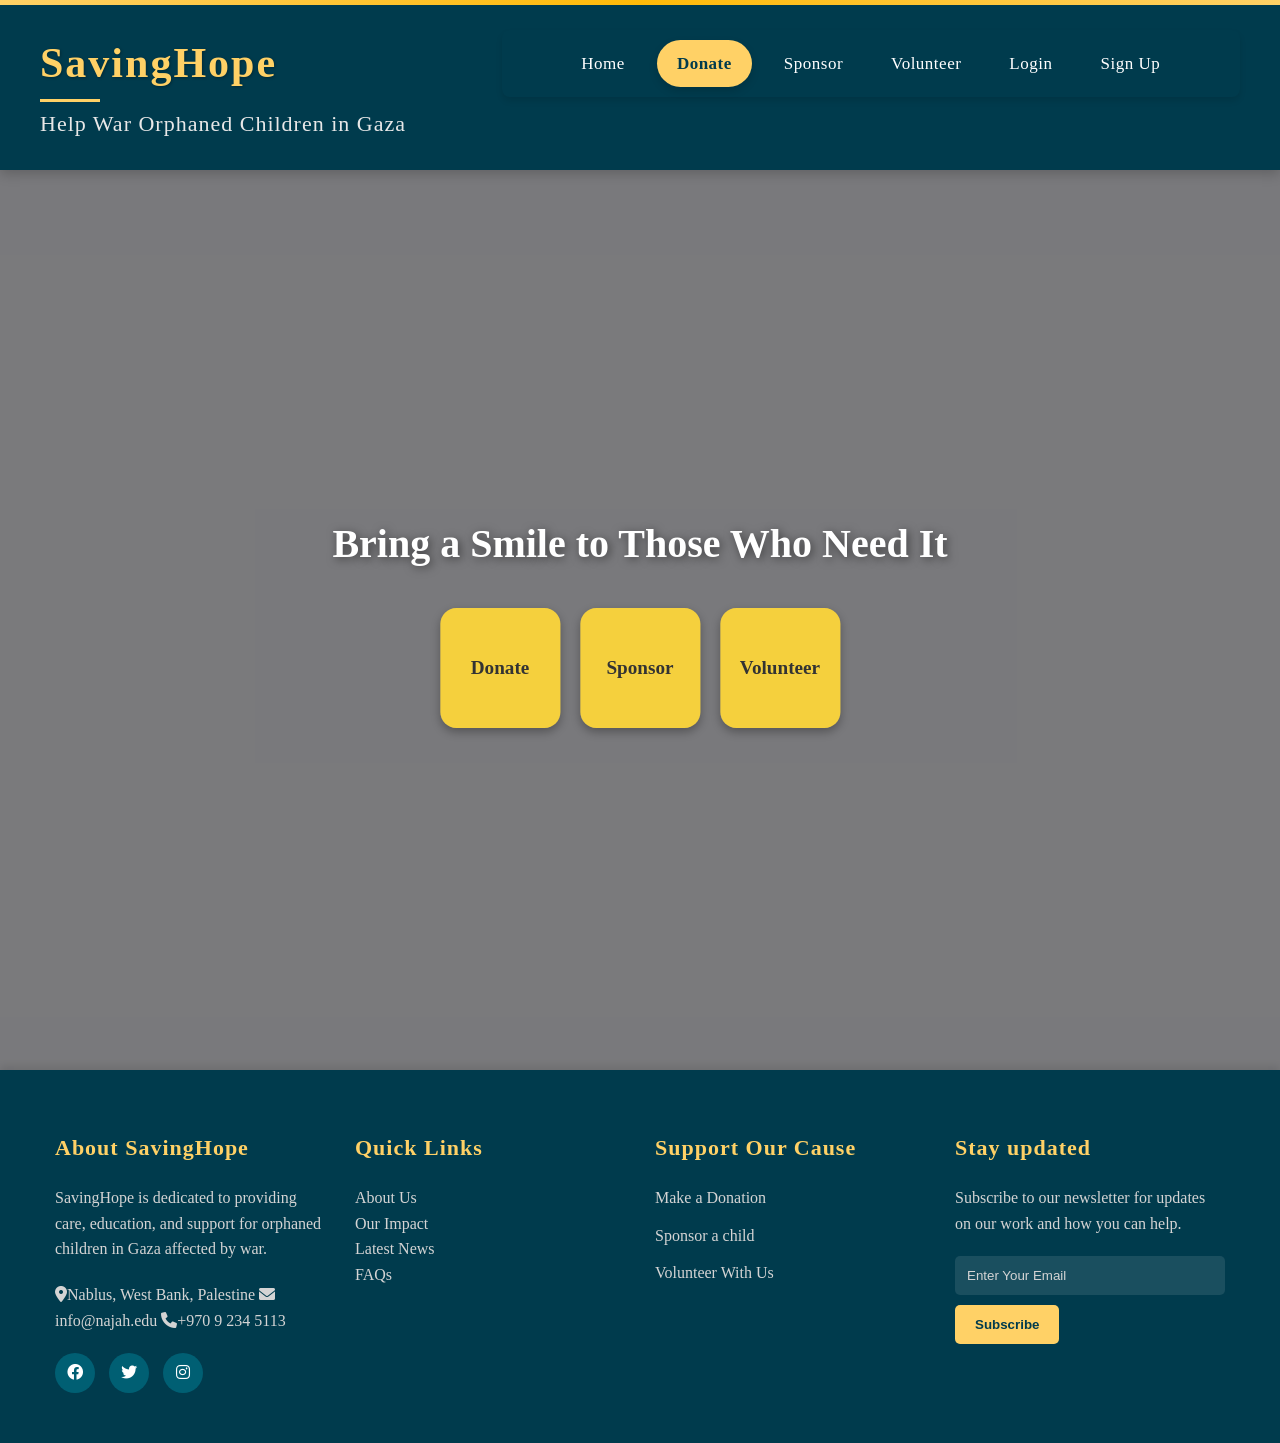
==== WebHW/index.html @ 6a62d649 "Add files via upload" ====
<!DOCTYPE html>
<html lang="en">
<head>
  <meta charset="UTF-8">
  <meta name="viewport" content="width=device-width, initial-scale=1.0">
  <title>Saving Hope -Gaza</title>
  <link rel="stylesheet" href="style.css">
  <link rel="stylesheet" href="header.css">
  <link rel="stylesheet" href="footer.css">
  <link rel="stylesheet" href="homepage.css">
  <link rel="stylesheet" href="https://cdnjs.cloudflare.com/ajax/libs/font-awesome/6.0.0-beta3/css/all.min.css">
</head>
<body>
<header class="header">
  <div class="header-content">
    <div class="header-left">
      <h1 class="project-title">SavingHope</h1>
      <h2 class="project-subtitle">Help War Orphaned Children in Gaza</h2>
    </div>

    <div class="header-right">
      <nav class="navbar">
        <a href="index.html">Home</a>
        <a href="donate.html" class="donate-btn">Donate</a>
        <a href="#sponsor">Sponsor</a>
        <a href="#volunteer">Volunteer</a>
        <a href="login.html">Login</a>
        <a href="#signup">Sign Up</a>
      </nav>
    </div>
  </div>
</header>

<main class="homepage">
  <div class="container">
    <div class="content">
      <h1>Bring a Smile to Those Who Need It</h1>
      <div class="buttons">
        <a href="#donate" class="btn-card">
          <span>Donate</span>
        </a>
        <a href="#sponsor" class="btn-card">
          <span>Sponsor</span>
        </a>
        <a href="#volunteer" class="btn-card">
          <span>Volunteer</span>
        </a>
      </div>
    </div>
  </div>
</main>

<footer class="footer">
  <div class="footer-content">
    <div class="footer-section about">
      <h3 class="footer-heading">About SavingHope</h3>
      <p>SavingHope is dedicated to providing care, education, and support for orphaned children in Gaza affected by war.</p>
      <div class="contact">
        <span><i class="fas fa-map-marker-alt"></i>Nablus, West Bank, Palestine</span>
        <span><i class="fas fa-envelope"></i>info@najah.edu</span>
        <span><i class="fas fa-phone"></i>+970 9 234 5113</span>
      </div>
      <div class="socials">
        <a href="#"><i class="fab fa-facebook"></i></a>
        <a href="#"><i class="fab fa-twitter"></i></a>
        <a href="#"><i class="fab fa-instagram"></i></a>
      </div>
    </div>

    <div class="footer-section links">
      <h3 class="footer-heading">Quick Links</h3>
      <ul>
        <li><a href="#">About Us</a></li>
        <li><a href="#">Our Impact</a></li>
        <li><a href="#">Latest News</a></li>
        <li><a href="#">FAQs</a></li>
      </ul>
    </div>

    <div class="footer-section support">
      <h3 class="footer-heading">Support Our Cause</h3>
      <ul>
        <li><a href="donate.html">Make a Donation</a></li>
        <li><a href="#">Sponsor a child</a></li>
        <li><a href="#">Volunteer With Us</a></li>
      </ul>
    </div>

    <div class="footer-section newsletter">
      <h3 class="footer-heading">Stay updated</h3>
      <p>Subscribe to our newsletter for updates on our work and how you can help.</p>
      <form action="#" method="post">
        <input type="email" name="email" class="newsletter-input" placeholder="Enter Your Email">
        <button type="submit" class="newsletter-btn">Subscribe</button>
      </form>
    </div>
  </div>
</footer>

</body>
</html>
---- WebHW/style.css ----
* {
    margin: 0;
    padding: 0;
    box-sizing: border-box;
}

body {
    font-family: 'Roboto', 'sans-serif';
    background-color: #f4f4f9;
    color: #333;
    line-height: 1.6;
}
---- WebHW/header.css ----
.header {
    display: flex;
    justify-content: space-between;
    align-items: center;
    background-color: #003b4d;
    color: white;
    padding: 30px 40px;
    box-shadow: 0 4px 12px rgba(0, 0, 0, 0.2);
    position: relative;
    z-index: 100;
    transition: all 0.4s ease;
}

.header:hover {
    background-color: #004c61;
}

.header::before {
    content: '';
    position: absolute;
    top: 0;
    left: 0;
    width: 100%;
    height: 5px;
    background: linear-gradient(90deg, #ffd166, #ffba08, #ffd166);
    z-index: 101;
}

.header-content {
    display: flex;
    justify-content: space-between;
    width: 100%;
    max-width: 1200px;
    margin: 0 auto;
    position: relative;
}

.header-left {
    flex: 1;
}

.project-title {
    font-size: 42px;
    font-weight: 700;
    color: #ffd166;
    letter-spacing: 2px;
    margin-bottom: 12px;
    transition: all 0.3s ease;
    text-shadow: 1px 1px 3px rgba(0, 0, 0, 0.3);
    position: relative;
}

.project-title:hover {
    color: #ffba08;
    transform: translateY(-2px);
}

.project-title::after {
    content: '';
    position: absolute;
    bottom: -5px;
    left: 0;
    width: 60px;
    height: 3px;
    background-color: #ffd166;
    transition: width 0.3s ease;
}

.project-title:hover::after {
    width: 100px;
}

.project-subtitle {
    font-size: 22px;
    font-weight: 300;
    color: #e8e8e8;
    letter-spacing: 1px;
    max-width: 500px;
    line-height: 1.4;
}

.header-right {
    text-align: right;
    flex: 1.6;
}

.navbar {
    display: flex;
    justify-content: center;
    align-items: center;
    background-color: #003b4d;
    padding: 10px 0;
    box-shadow: 0 4px 6px rgba(0, 0, 0, 0.1);
    border-radius: 8px;
    transition: all 0.3s ease;
}

.navbar:hover {
    box-shadow: 0 6px 12px rgba(0, 0, 0, 0.2);
}

.navbar a {
    text-decoration: none;
    color: white;
    margin: 0 8px;
    font-size: 17px;
    font-weight: 500;
    padding: 10px 16px;
    border-radius: 5px;
    transition: all 0.3s ease;
    position: relative;
    letter-spacing: 0.5px;
}

.navbar a:hover {
    background-color: #ffd166;
    color: #003b4d;
    transform: translateY(-2px);
}

.navbar a::after {
    content: '';
    position: absolute;
    bottom: 5px;
    left: 50%;
    width: 0;
    height: 2px;
    background-color: #ffd166;
    transition: all 0.3s ease;
    transform: translateX(-50%);
}

.navbar a:hover::after {
    width: 70%;
}

.donate-btn {
    background-color: #ffd166;
    color: #003b4d !important;
    font-weight: 600 !important;
    padding: 10px 20px !important;
    border-radius: 50px !important;
    box-shadow: 0 4px 8px rgba(0, 0, 0, 0.15);
    transition: all 0.3s ease;
}

.donate-btn:hover {
    background-color: #ffba08 !important;
    transform: translateY(-3px) !important;
    box-shadow: 0 6px 12px rgba(0, 0, 0, 0.2);
}

.donate-btn::after {
    display: none;
}
---- WebHW/footer.css ----
.footer {
    background-color: #003b4d;
    color: #d4d4d4;
    padding: 60px 40px 20px;
    font-size: 16px;
    box-shadow: 0 -4px 8px rgba(0, 0, 0, 0.1);
}

.footer-content {
    display: flex;
    flex-wrap: wrap;
    justify-content: space-between;
    max-width: 1200px;
    margin: 0 auto;
}

.footer-section {
    flex: 1;
    min-width: 250px;
    margin-bottom: 30px;
    padding: 0 15px;
}

.footer-heading {
    color: #ffd166;
    font-size: 22px;
    margin-bottom: 20px;
    font-weight: 600;
    letter-spacing: 1px;
}

.about p {
    line-height: 1.6;
    margin-bottom: 20px;
}

.contant span {
    display: block;
    margin-bottom: 10px;
}

.socials {
    margin-top: 20px;
}

.socials a {
    display: inline-block;
    width: 40px;
    height: 40px;
    background-color: #005f73;
    color: white;
    border-radius: 50%;
    text-align: center;
    line-height: 40px;
    margin-right: 10px;
    transition: all 0.3s ease;
}

.socials a:hover {
    background-color: #ffd166;
    color: #003b4d;
    transform: translateY(-3px);
}

.links ul, .support ul {
    list-style: none;
}

.links ul, .support li {
    margin-bottom: 12px;
}

.links a, .support a {
    color: #d4d4d4;
    text-decoration: none;
    transition: color 0.3s ease;
}

.links a:hover, .support a:hover {
    color: #ffd166;
    padding-left: 5px;
}

.newsletter p {
    line-height: 1.6;
    margin-bottom: 20px;
}

.newsletter-input {
    width: 100%;
    padding: 12px;
    border-radius: 5px;
    border: none;
    margin-bottom: 10px;
    background-color: rgba(255, 255, 255, 0.1);
    color: white;
}

.newsletter-input::placeholder {
    color: #d4d4d4;
}

.newsletter-btn {
    background-color: #ffd166;
    color: #003b4d;
    border: none;
    padding: 12px 20px;
    border-radius: 5px;
    cursor: pointer;
    font-weight: 600;
    transition: all 0.3s ease;
}

.newsletter-btn:hover {
    background-color: #ffba08;
    transform: translateY(-2px);
}
---- WebHW/homepage.css ----
.container {
    background-image: url(https://islamonlive.in/wp-content/smush-webp/2023/11/children-of-gaza-768x512.jpg.webp);
    background-size: cover;
    background-position: center;
    background-repeat: no-repeat;
    height: 100vh;
    width: 100%;
    position: relative;
}
.container::before {
    content: "";
    position: absolute;
    top: 0;
    left: 0;
    width: 100%;
    height: 100%;
    background-color: rgba(0, 0, 0, 0.5);
    z-index: 1;
}

.content {
    position: absolute;
    top: 50%;
    left: 50%;
    transform: translate(-50%, -50%);
    text-align: center;
    color: white;
    z-index: 2;
}


h1 {
    font-size: 2.5rem;
    font-weight: bold;
    margin-bottom: 2rem;
    text-shadow: 2px 2px 10px rgba(0, 0, 0, 0.5);
}


.buttons {
    display: flex;
    justify-content: center;
    gap: 20px;
}


.btn-card {
    display: flex;
    align-items: center;
    justify-content: center;
    width: 120px;
    height: 120px;
    background: rgba(255, 204, 0, 0.9);
    color: black;
    font-size: 1.2rem;
    font-weight: bold;
    text-decoration: none;
    border-radius: 16px;
    transition: all 0.3s ease;
    box-shadow: 0 4px 10px rgba(0, 0, 0, 0.3);
    position: relative;
    overflow: hidden;
}


.btn-card:hover {
    background: rgba(255, 170, 0, 1);
    transform: translateY(-5px);
    box-shadow: 0 8px 16px rgba(255, 170, 0, 0.7);
}


.btn-card::before {
    content: "";
    position: absolute;
    width: 200%;
    height: 200%;
    background: rgba(255, 255, 255, 0.2);
    top: -50%;
    left: -50%;
    transform: rotate(30deg);
    transition: all 0.4s ease-in-out;
}

.btn-card:hover::before {
    top: 100%;
    left: 100%;
}
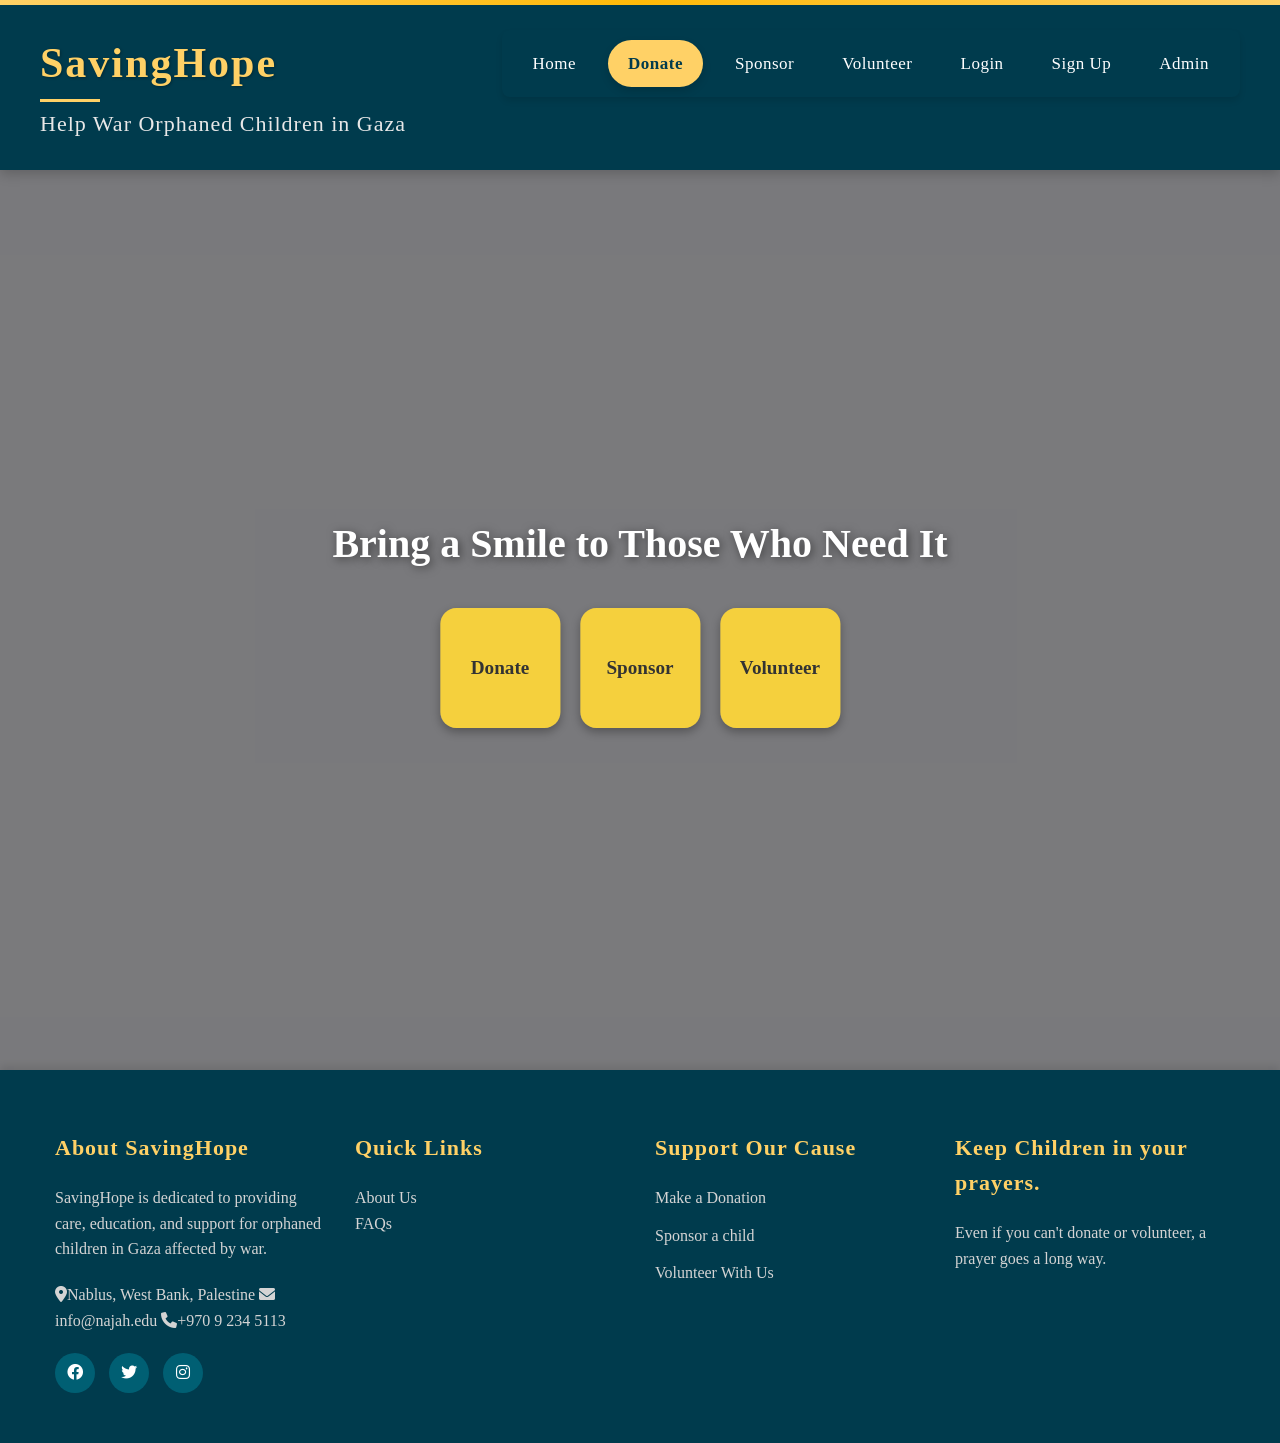
==== commit 9eba5de0: "Add files via upload" ====
--- a/WebHW/index.html
+++ b/WebHW/index.html
@@ -9,6 +9,22 @@
   <link rel="stylesheet" href="footer.css">
   <link rel="stylesheet" href="homepage.css">
   <link rel="stylesheet" href="https://cdnjs.cloudflare.com/ajax/libs/font-awesome/6.0.0-beta3/css/all.min.css">
+
+  <script>
+    function checkAdminAccess() {
+      const password = prompt("Enter admin password:");
+      const correctPassword = "123";
+
+      if (password === correctPassword) {
+
+        window.location.href = "admin.html";
+      } else {
+        alert("Incorrect password. Access denied.");
+      }
+    }
+  </script>
+
+
 </head>
 <body>
 <header class="header">
@@ -22,10 +38,12 @@
       <nav class="navbar">
         <a href="index.html">Home</a>
         <a href="donate.html" class="donate-btn">Donate</a>
-        <a href="#sponsor">Sponsor</a>
-        <a href="#volunteer">Volunteer</a>
+        <a href="sponsor.html">Sponsor</a>
+        <a href="volunteer.html">Volunteer</a>
         <a href="login.html">Login</a>
-        <a href="#signup">Sign Up</a>
+        <a href="signup.html">Sign Up</a>
+        <a href="#" onclick="checkAdminAccess()">Admin</a>
+
       </nav>
     </div>
   </div>
@@ -34,15 +52,15 @@
 <main class="homepage">
   <div class="container">
     <div class="content">
-      <h1>Bring a Smile to Those Who Need It</h1>
+      <h1 class="text-area">Bring a Smile to Those Who Need It</h1>
       <div class="buttons">
-        <a href="#donate" class="btn-card">
+        <a href="donate.html" class="btn-card">
           <span>Donate</span>
         </a>
-        <a href="#sponsor" class="btn-card">
+        <a href="sponsor.html" class="btn-card">
           <span>Sponsor</span>
         </a>
-        <a href="#volunteer" class="btn-card">
+        <a href="volunteer.html" class="btn-card">
           <span>Volunteer</span>
         </a>
       </div>
@@ -61,19 +79,18 @@
         <span><i class="fas fa-phone"></i>+970 9 234 5113</span>
       </div>
       <div class="socials">
-        <a href="#"><i class="fab fa-facebook"></i></a>
-        <a href="#"><i class="fab fa-twitter"></i></a>
-        <a href="#"><i class="fab fa-instagram"></i></a>
+        <a href="https://www.najah.edu"><i class="fab fa-facebook"></i></a>
+        <a href="https://www.najah.edu"><i class="fab fa-twitter"></i></a>
+        <a href="https://www.najah.edu"><i class="fab fa-instagram"></i></a>
       </div>
     </div>
 
     <div class="footer-section links">
       <h3 class="footer-heading">Quick Links</h3>
       <ul>
-        <li><a href="#">About Us</a></li>
-        <li><a href="#">Our Impact</a></li>
-        <li><a href="#">Latest News</a></li>
-        <li><a href="#">FAQs</a></li>
+        <li><a href="aboutus.html">About Us</a></li>
+
+        <li><a href="faqs.html">FAQs</a></li>
       </ul>
     </div>
 
@@ -81,18 +98,15 @@
       <h3 class="footer-heading">Support Our Cause</h3>
       <ul>
         <li><a href="donate.html">Make a Donation</a></li>
-        <li><a href="#">Sponsor a child</a></li>
-        <li><a href="#">Volunteer With Us</a></li>
+        <li><a href="sponsor.html">Sponsor a child</a></li>
+        <li><a href="volunteer.html">Volunteer With Us</a></li>
       </ul>
     </div>
 
     <div class="footer-section newsletter">
-      <h3 class="footer-heading">Stay updated</h3>
-      <p>Subscribe to our newsletter for updates on our work and how you can help.</p>
-      <form action="#" method="post">
-        <input type="email" name="email" class="newsletter-input" placeholder="Enter Your Email">
-        <button type="submit" class="newsletter-btn">Subscribe</button>
-      </form>
+      <h3 class="footer-heading">Keep Children in your prayers.</h3>
+      <p>Even if you can't donate or volunteer, a prayer goes a long way.</p>
+
     </div>
   </div>
 </footer>
--- a/WebHW/homepage.css
+++ b/WebHW/homepage.css
@@ -61,6 +61,9 @@
     box-shadow: 0 4px 10px rgba(0, 0, 0, 0.3);
     position: relative;
     overflow: hidden;
+
+
+
 }
 
 
@@ -87,3 +90,10 @@
     top: 100%;
     left: 100%;
 }
+
+.text-area:hover {
+    transform: translate(-5%, -5%) scale(1.2);
+    color: #ffcc00;
+    text-shadow: 0 0 10px rgba(255, 204, 0, 0.7);
+}
+
